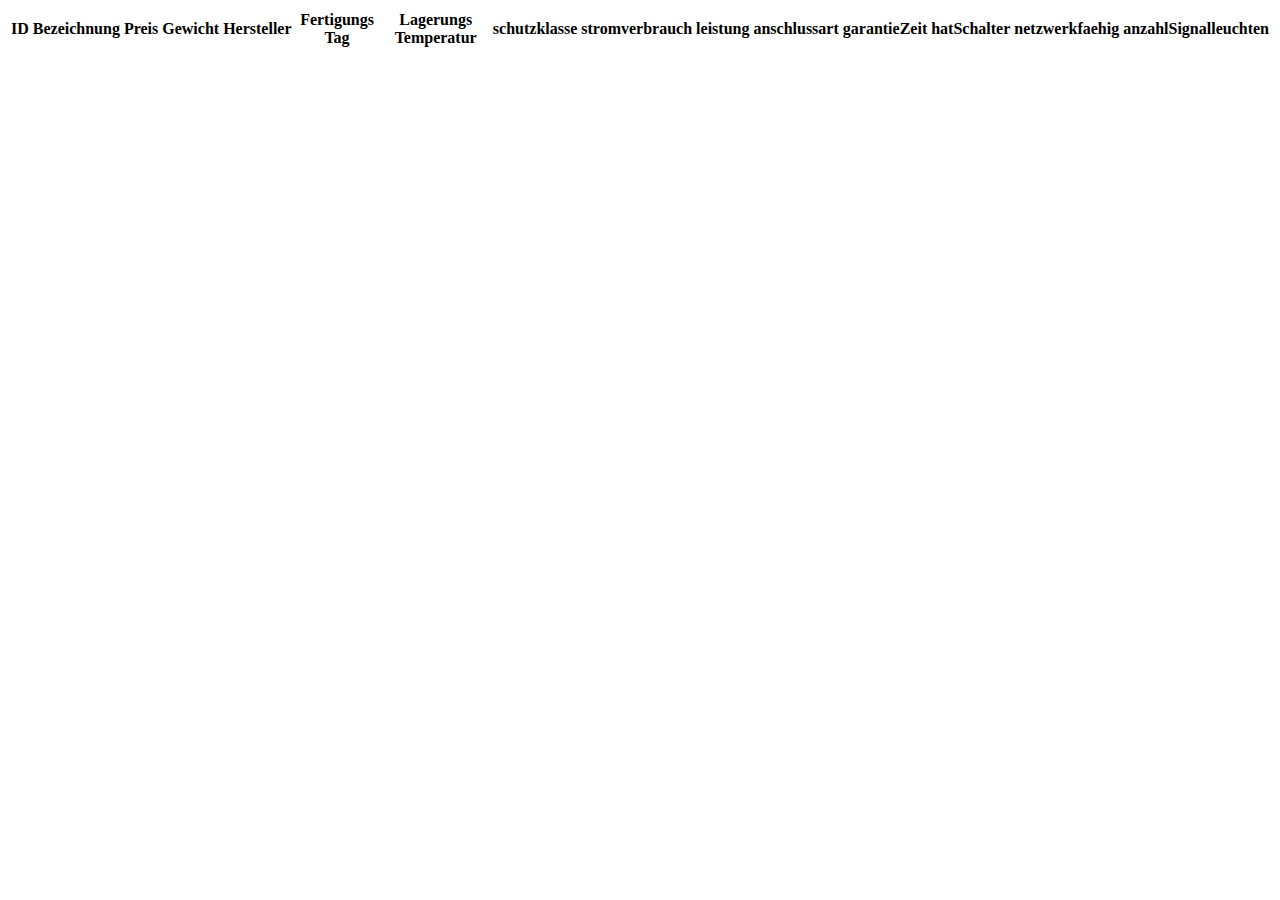
==== src/main/resources/templates/elektronik.html @ 030e6ae9 "Webseiten aktualisiert" ====
<!DOCTYPE html>
<html lang="en" xmlns:th="http://www.thymeleaf.org">
<head>
    <meta charset="UTF-8">
    <link rel="stylesheet" href="style.css" type="text/css">
    <title>Elektronikprodukte</title>
</head>
<body>
<table>
    <tr>
        <th>ID</th>
        <th>Bezeichnung</th>
        <th>Preis</th>
        <th>Gewicht</th>
        <th>Hersteller</th>
        <th>Fertigungs Tag</th>
        <th>Lagerungs Temperatur</th>
        <th>schutzklasse</th>
        <th>stromverbrauch</th>
        <th>leistung</th>
        <th>anschlussart</th>
        <th>garantieZeit</th>
        <th>hatSchalter</th>
        <th>netzwerkfaehig</th>
        <th>anzahlSignalleuchten</th>
    </tr>
    <tr th:each="elektronikprodukt : ${elektronikprodukt}">
        <th th:text="${elektronikprodukt.id}"></th>
        <th th:text="${elektronikprodukt.bezeichnung}"></th>
        <th th:text="${elektronikprodukt.preis}"></th>
        <th th:text="${elektronikprodukt.gewicht}"></th>
        <th th:text="${elektronikprodukt.hersteller}"></th>
        <th th:text="${elektronikprodukt.fertigungsTag}"></th>
        <th th:text="${elektronikprodukt.lagerungsTemperatur}"></th>
        <th th:text="${elektronikprodukt.schutzklasse}"></th>
        <th th:text="${elektronikprodukt.stromverbrauch}"></th>
        <th th:text="${elektronikprodukt.leistung}"></th>
        <th th:text="${elektronikprodukt.anschlussart}"></th>
        <th th:text="${elektronikprodukt.garantieZeit}"></th>
        <th th:text="${elektronikprodukt.hatSchalter}"></th>
        <th th:text="${elektronikprodukt.netzwerkfaehig}"></th>
        <th th:text="${elektronikprodukt.anzahlSignalleuchten}"></th>
    </tr>
</table>
</body>
</html>
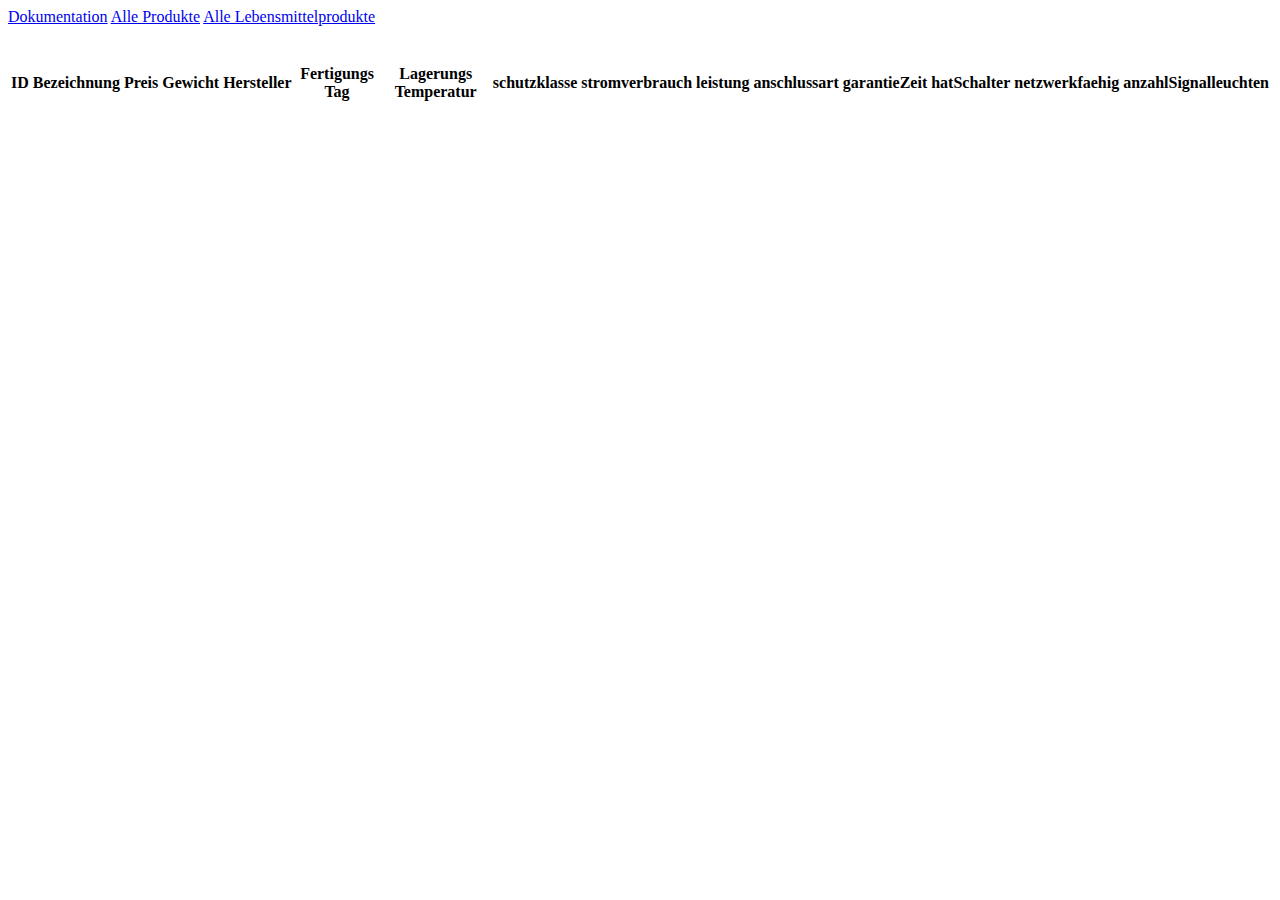
==== commit 7c3ad181: "Webanwendung erweitert" ====
--- a/src/main/resources/templates/elektronik.html
+++ b/src/main/resources/templates/elektronik.html
@@ -6,6 +6,11 @@
     <title>Elektronikprodukte</title>
 </head>
 <body>
+<nav>
+    <a href="/">Dokumentation</a>
+    <a href="produkt.html">Alle Produkte</a>
+    <a href="lebensmittel.html">Alle Lebensmittelprodukte</a>
+</nav><br><br>
 <table>
     <tr>
         <th>ID</th>
@@ -24,22 +29,22 @@
         <th>netzwerkfaehig</th>
         <th>anzahlSignalleuchten</th>
     </tr>
-    <tr th:each="elektronikprodukt : ${elektronikprodukt}">
-        <th th:text="${elektronikprodukt.id}"></th>
-        <th th:text="${elektronikprodukt.bezeichnung}"></th>
-        <th th:text="${elektronikprodukt.preis}"></th>
-        <th th:text="${elektronikprodukt.gewicht}"></th>
-        <th th:text="${elektronikprodukt.hersteller}"></th>
-        <th th:text="${elektronikprodukt.fertigungsTag}"></th>
-        <th th:text="${elektronikprodukt.lagerungsTemperatur}"></th>
-        <th th:text="${elektronikprodukt.schutzklasse}"></th>
-        <th th:text="${elektronikprodukt.stromverbrauch}"></th>
-        <th th:text="${elektronikprodukt.leistung}"></th>
-        <th th:text="${elektronikprodukt.anschlussart}"></th>
-        <th th:text="${elektronikprodukt.garantieZeit}"></th>
-        <th th:text="${elektronikprodukt.hatSchalter}"></th>
-        <th th:text="${elektronikprodukt.netzwerkfaehig}"></th>
-        <th th:text="${elektronikprodukt.anzahlSignalleuchten}"></th>
+    <tr th:each="elektronikprodukt : ${alleElektronik}">
+        <th class="Tabble" th:text="${elektronikprodukt.id}"></th>
+        <th class="Tabble" th:text="${elektronikprodukt.bezeichnung}"></th>
+        <th class="Tabble" th:text="${elektronikprodukt.preis}"></th>
+        <th class="Tabble" th:text="${elektronikprodukt.gewicht}"></th>
+        <th class="Tabble" th:text="${elektronikprodukt.hersteller}"></th>
+        <th class="Tabble" th:text="${elektronikprodukt.fertigungsTag}"></th>
+        <th class="Tabble" th:text="${elektronikprodukt.lagerungsTemperatur}"></th>
+        <th class="Tabble" th:text="${elektronikprodukt.schutzklasse}"></th>
+        <th class="Tabble" th:text="${elektronikprodukt.stromverbrauch}"></th>
+        <th class="Tabble" th:text="${elektronikprodukt.leistung}"></th>
+        <th class="Tabble" th:text="${elektronikprodukt.anschlussart}"></th>
+        <th class="Tabble" th:text="${elektronikprodukt.garantieZeit}"></th>
+        <th class="Tabble" th:text="${elektronikprodukt.hatSchalter}"></th>
+        <th class="Tabble" th:text="${elektronikprodukt.netzwerkfaehig}"></th>
+        <th class="Tabble" th:text="${elektronikprodukt.anzahlSignalleuchten}"></th>
     </tr>
 </table>
 </body>
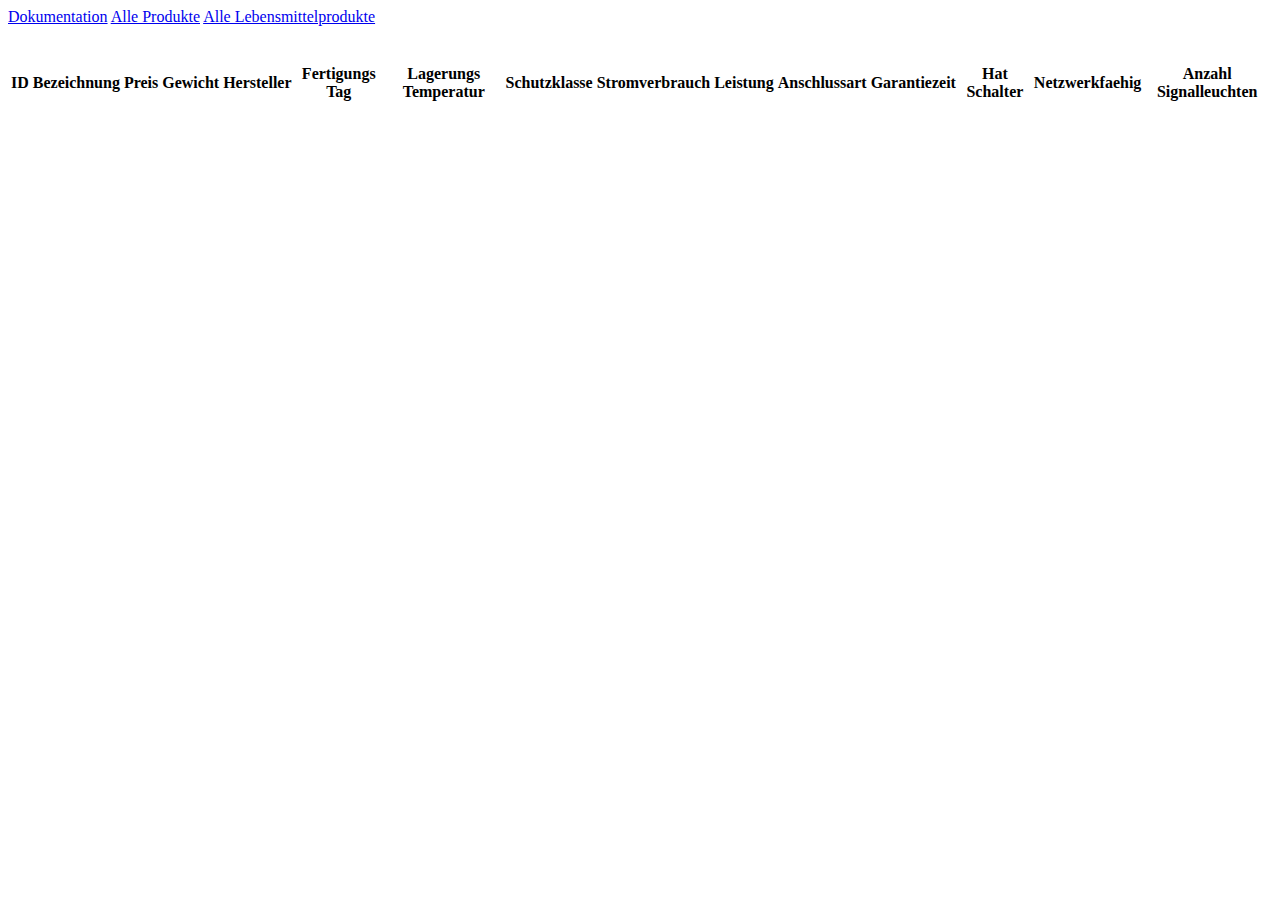
==== commit 691bea7d: "CSS verbessert. WICHTIG: lebensmittel.html Kommentar beachten." ====
--- a/src/main/resources/templates/elektronik.html
+++ b/src/main/resources/templates/elektronik.html
@@ -20,14 +20,14 @@
         <th>Hersteller</th>
         <th>Fertigungs Tag</th>
         <th>Lagerungs Temperatur</th>
-        <th>schutzklasse</th>
-        <th>stromverbrauch</th>
-        <th>leistung</th>
-        <th>anschlussart</th>
-        <th>garantieZeit</th>
-        <th>hatSchalter</th>
-        <th>netzwerkfaehig</th>
-        <th>anzahlSignalleuchten</th>
+        <th>Schutzklasse</th>
+        <th>Stromverbrauch</th>
+        <th>Leistung</th>
+        <th>Anschlussart</th>
+        <th>Garantiezeit</th>
+        <th>Hat Schalter</th>
+        <th>Netzwerkfaehig</th>
+        <th>Anzahl Signalleuchten</th>
     </tr>
     <tr th:each="elektronikprodukt : ${alleElektronik}">
         <th class="Tabble" th:text="${elektronikprodukt.id}"></th>
